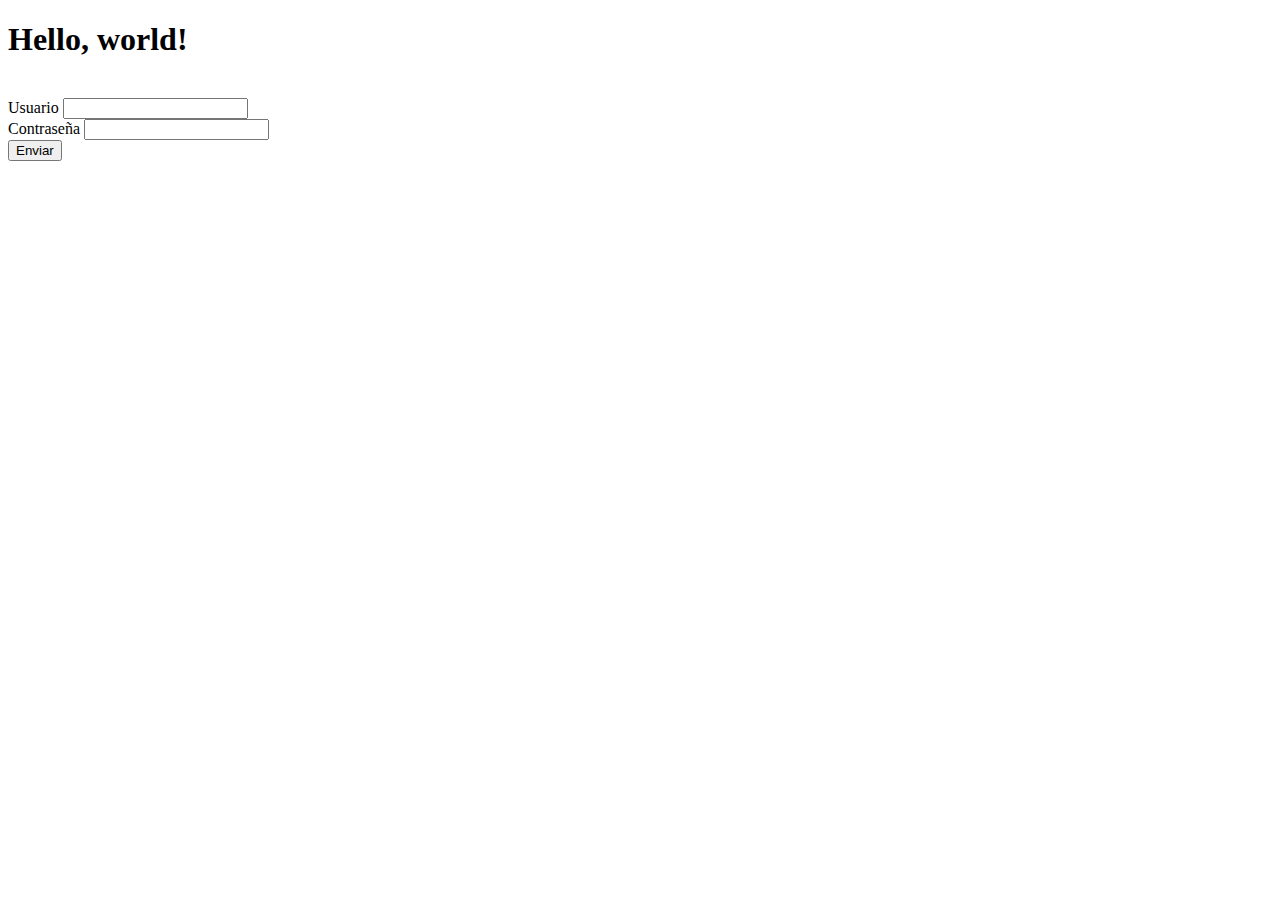
==== bootstrap.html @ 9f1809f7 "Subida de archivo bootstrap" ====
<!doctype html>
<html lang="en">
  <head>
    <!-- Required meta tags -->
    <meta charset="utf-8">
    <meta name="viewport" content="width=device-width, initial-scale=1">

    <!-- Bootstrap CSS -->
    <link href="https://cdn.jsdelivr.net/npm/bootstrap@5.1.3/dist/css/bootstrap.min.css" rel="stylesheet" integrity="sha384-1BmE4kWBq78iYhFldvKuhfTAU6auU8tT94WrHftjDbrCEXSU1oBoqyl2QvZ6jIW3" crossorigin="anonymous">

    <title>Hello, world!</title>
  </head>
  <body>
    <h1>Hello, world!</h1>
    <br>
    <div class="container">
            <div class="row">
              <div class="col-md-8">
                    <form>
                            <div class="mb-3">
                              <label for="exampleInputEmail1" class="form-label">Usuario</label>
                              <input type="email" class="form-control" id="usuario" aria-describedby="emailHelp">
                            </div>
                            <div class="mb-3">
                              <label for="exampleInputPassword1" class="form-label">Contraseña</label>
                              <input type="password" class="form-control" id="pass">
                            </div>
                            <button id="botonEnviar" type="button" class="btn btn-primary">Enviar</button>
                          </form>
              </div>
              <div class="col-md-4">
                
              </div>
            </div>
          </div>

          
    
    

          <script src="./js/jquery.js"></script>
          <script src="./js/index.js"></script>
    <!-- Optional JavaScript; choose one of the two! -->

    <!-- Option 1: Bootstrap Bundle with Popper -->
    <script src="https://cdn.jsdelivr.net/npm/bootstrap@5.1.3/dist/js/bootstrap.bundle.min.js" integrity="sha384-ka7Sk0Gln4gmtz2MlQnikT1wXgYsOg+OMhuP+IlRH9sENBO0LRn5q+8nbTov4+1p" crossorigin="anonymous"></script>

    <!-- Option 2: Separate Popper and Bootstrap JS -->
    <!--
    <script src="https://cdn.jsdelivr.net/npm/@popperjs/core@2.10.2/dist/umd/popper.min.js" integrity="sha384-7+zCNj/IqJ95wo16oMtfsKbZ9ccEh31eOz1HGyDuCQ6wgnyJNSYdrPa03rtR1zdB" crossorigin="anonymous"></script>
    <script src="https://cdn.jsdelivr.net/npm/bootstrap@5.1.3/dist/js/bootstrap.min.js" integrity="sha384-QJHtvGhmr9XOIpI6YVutG+2QOK9T+ZnN4kzFN1RtK3zEFEIsxhlmWl5/YESvpZ13" crossorigin="anonymous"></script>
    -->
  </body>
</html>
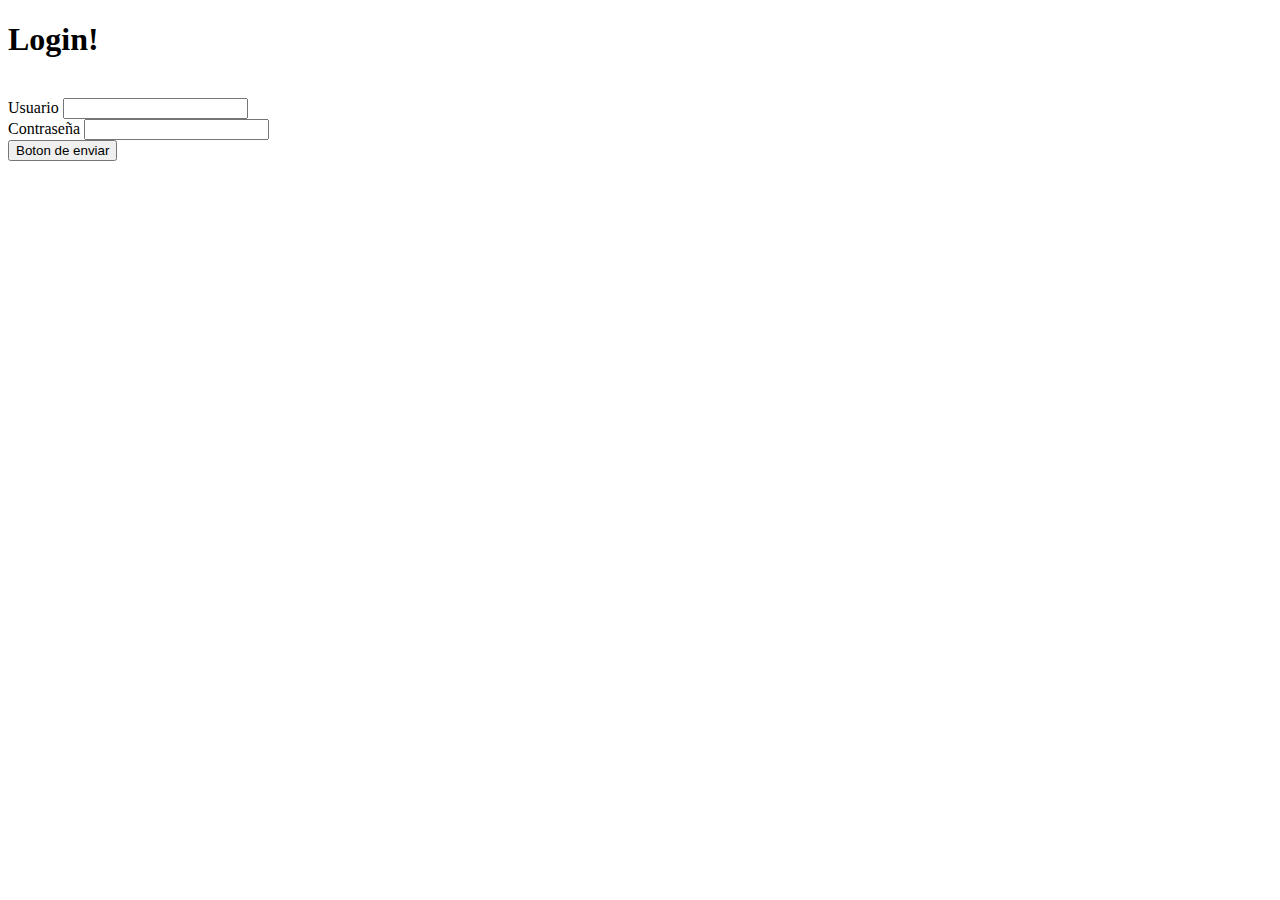
==== commit 2a8c17e3: "se realiza cambio al titulo, se agrega login" ====
--- a/bootstrap.html
+++ b/bootstrap.html
@@ -11,7 +11,7 @@
     <title>Hello, world!</title>
   </head>
   <body>
-    <h1>Hello, world!</h1>
+    <h1>Login!</h1>
     <br>
     <div class="container">
             <div class="row">
